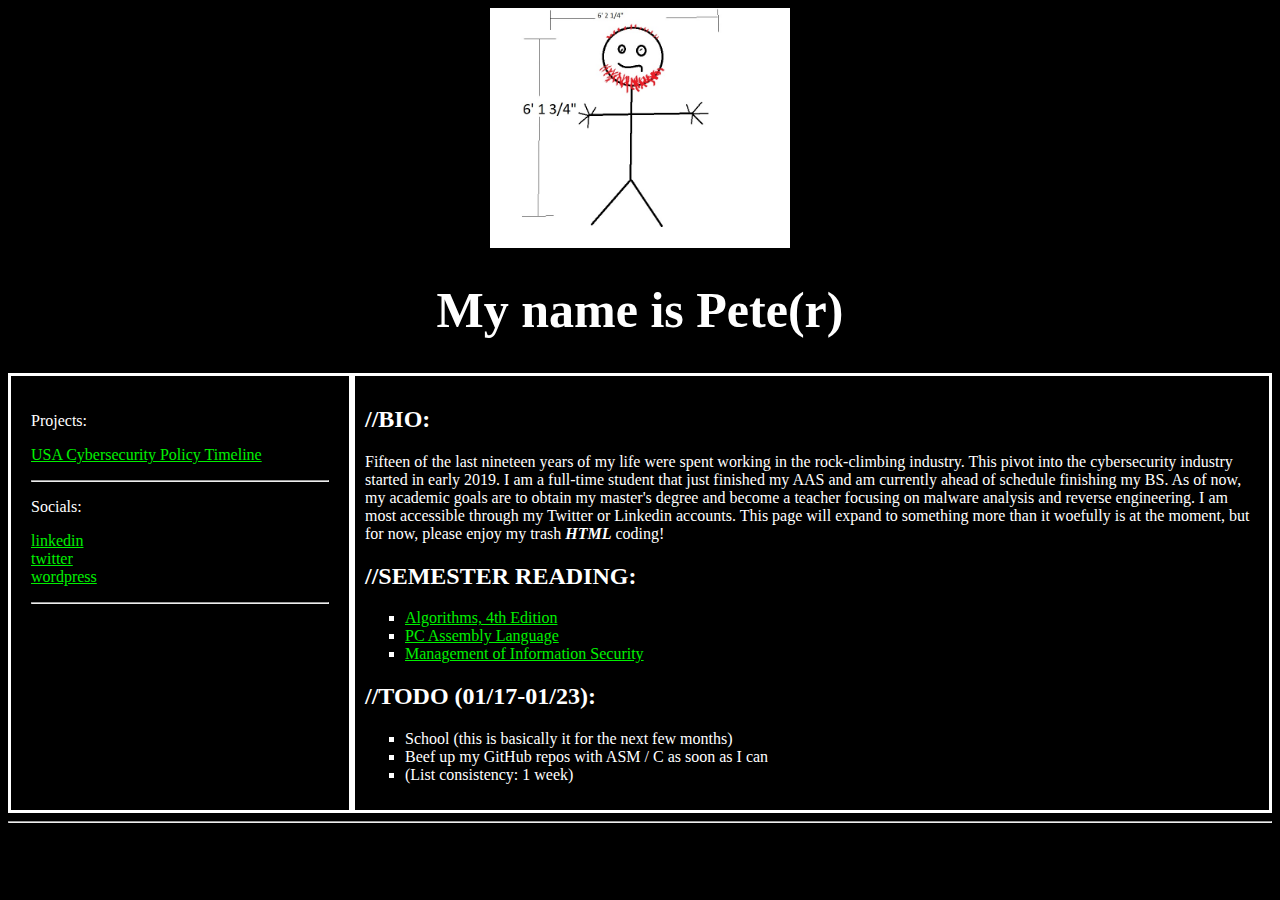
==== index.html @ eaf6519c "01.17.22-01.23.22" ====
<!DOCTYPE html>
<html>
  <head>
    <meta charset="utf-8">
    <link rel="stylesheet" type="text/css" href="docs/assets/css/main.css">
    <title>petepetepeter</title>
  </head>
  <body>
    <div class="title-image">
      <img class="pp" src="docs/assets/images/PetePic.jpg" style="width: 300px" alt="I am pretty.">
    </div>
    <header>
      <h1>My name is Pete(r)</h1>
    </header>
    <section>
      <nav>
        <p>Projects:</p>
        <ul>
          <li><a href=cyber_policy.html>USA Cybersecurity Policy Timeline</a></li>
        </ul>
        <hr>
        <p>Socials:</p>
        <ul>
          <li><a href="https://www.linkedin.com/in/peter-mackinnon/">linkedin</a></li>
          <li><a href="https://twitter.com/__p__e__t__e__">twitter</a></li>
          <li><a href="https://petepetepeter.wordpress.com">wordpress</a></li>
        </ul>
        <hr>
      </nav>
      <article>
        <h2>//BIO:</h2>
          <p>Fifteen of the last nineteen years of my life were spent working in the rock-climbing industry. This pivot into the cybersecurity industry started in early 2019. I am a full-time student that just finished my AAS and am currently ahead of schedule finishing my BS. As of now, my academic goals are to obtain my master's degree and become a teacher focusing on malware analysis and reverse engineering. I am most accessible through my Twitter or Linkedin accounts. This page will expand to something more than it woefully is at the moment, but for now, please enjoy my trash <b><i>HTML</i></b> coding!</p>

      <h2>//SEMESTER READING:</h2>
      <ul style="list-style-type: square">
        <li><a href="https://algs4.cs.princeton.edu/">Algorithms, 4th Edition</a></li>
        <li><a href="http://pacman128.github.io/pcasm/">PC Assembly Language</a></li>
        <li><a href="https://www.google.com/search?q=Management+of+Information+Security+6th+Edition">Management of Information Security</a></li>
      </ul>

      <h2>//TODO (01/17-01/23):</h2>
      <ul style="list-style-type: square">
        <li>School (this is basically it for the next few months)</li>
        <li>Beef up my GitHub repos with ASM / C as soon as I can</li>
        <li>(List consistency: 1 week)</li>
      </ul>

      </article>
    </section>
    <hr>
  </body>
</html>
---- docs/assets/css/main.css ----
* {
  box-sizing: border-box;
}
body {
  background-color: #000000;
  color: #ffffff;
}
.pp {
  margin: 0 auto;
  display: block;
}
header {
  background-color: #000000;
  padding: 0px;
  text-align: center;
  font-size: 25px;
  color: #ffffff;
}
section {
  display: -webkit-flex;
  display: flex;
}
nav {
  -webkit-flex: 1;
  -ms-flex: 1;
  flex: 1;
  background: #000000;
  padding: 20px;
  border:  3px solid white;
}
nav ul {
  list-style-type: none;
  padding: 0;
}
article {
  -webkit-flex: 3;
  -ms-flex: 3;
  flex: 3;
  background-color: #000000;
  padding: 10px;
  border:  3px solid white;
}
@media (max-width:  400px) {
  section {
    -webkit-flex-direction: column;
    flex-direction:  column;
  }
}

a:link {
  color: #00F000;
}

a:visited {
  color: #ff0000;
}
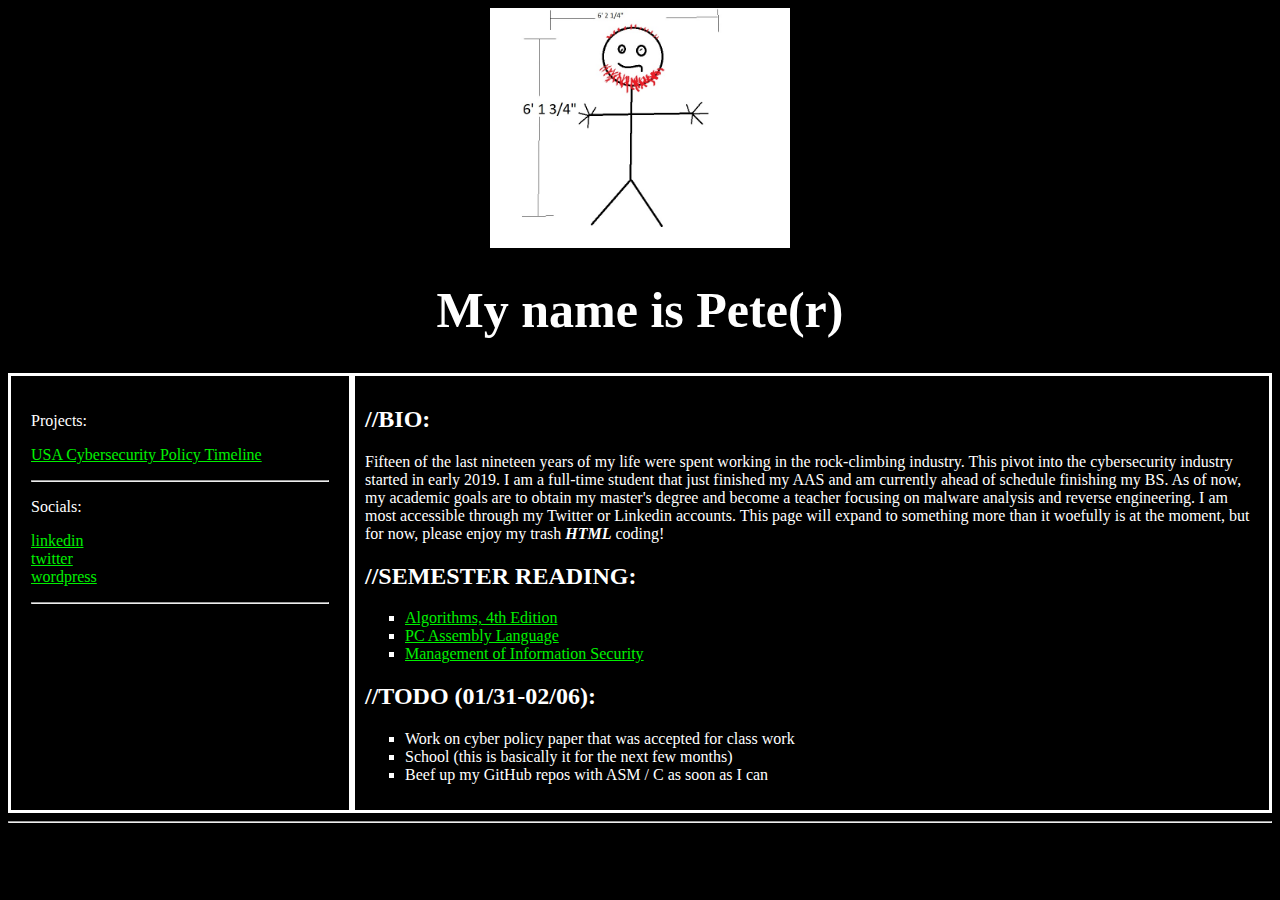
==== commit 60bc289f: "01.31.22-02.06.22" ====
--- a/index.html
+++ b/index.html
@@ -38,11 +38,11 @@
         <li><a href="https://www.google.com/search?q=Management+of+Information+Security+6th+Edition">Management of Information Security</a></li>
       </ul>
 
-      <h2>//TODO (01/17-01/23):</h2>
+      <h2>//TODO (01/31-02/06):</h2>
       <ul style="list-style-type: square">
+        <li>Work on cyber policy paper that was accepted for class work</li>
         <li>School (this is basically it for the next few months)</li>
         <li>Beef up my GitHub repos with ASM / C as soon as I can</li>
-        <li>(List consistency: 1 week)</li>
       </ul>
 
       </article>
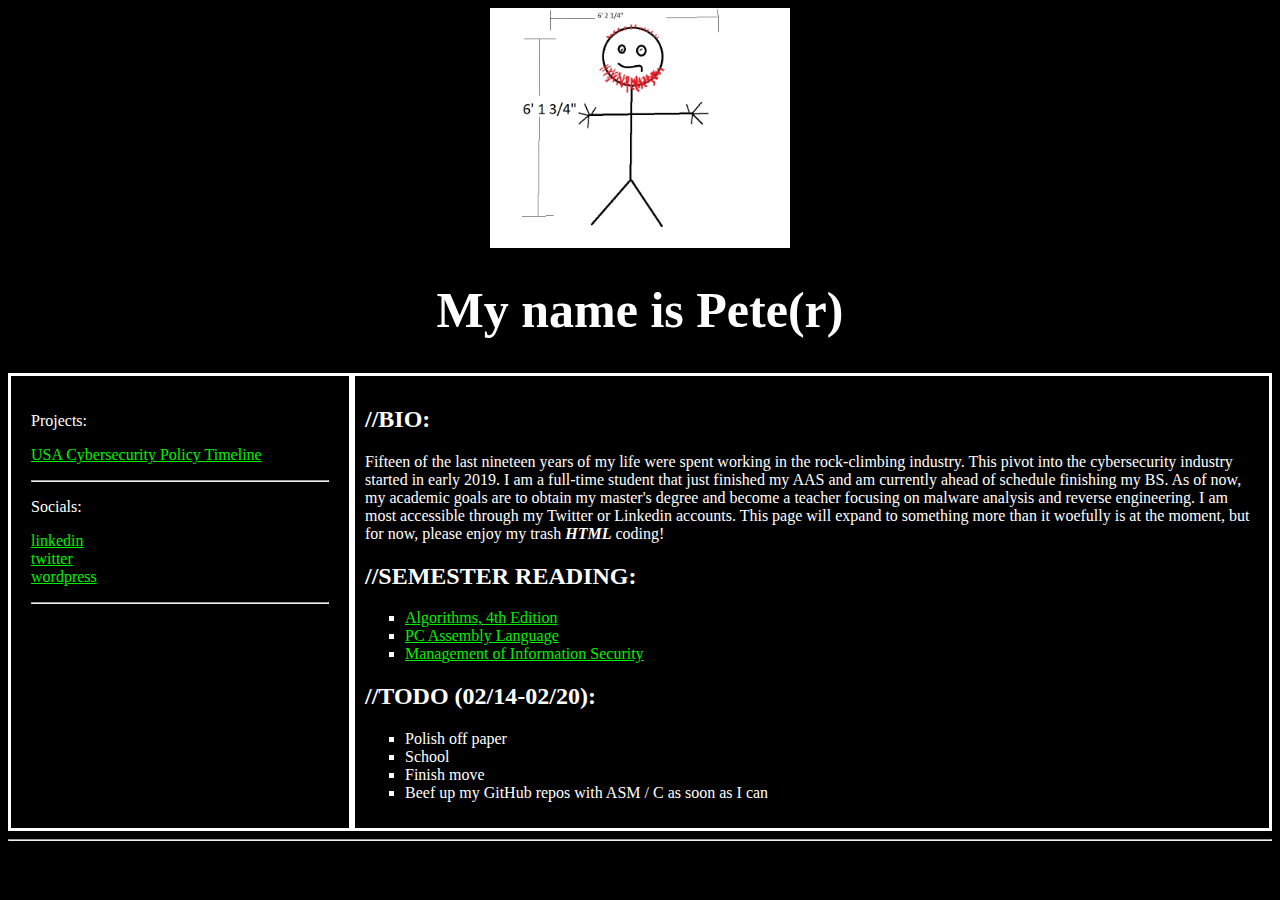
==== commit f1bd33f9: "02.14.22-02.20.22" ====
--- a/index.html
+++ b/index.html
@@ -38,10 +38,11 @@
         <li><a href="https://www.google.com/search?q=Management+of+Information+Security+6th+Edition">Management of Information Security</a></li>
       </ul>
 
-      <h2>//TODO (01/31-02/06):</h2>
+      <h2>//TODO (02/14-02/20):</h2>
       <ul style="list-style-type: square">
-        <li>Work on cyber policy paper that was accepted for class work</li>
-        <li>School (this is basically it for the next few months)</li>
+        <li>Polish off paper</li>
+        <li>School</li>
+        <li>Finish move</li>
         <li>Beef up my GitHub repos with ASM / C as soon as I can</li>
       </ul>
 
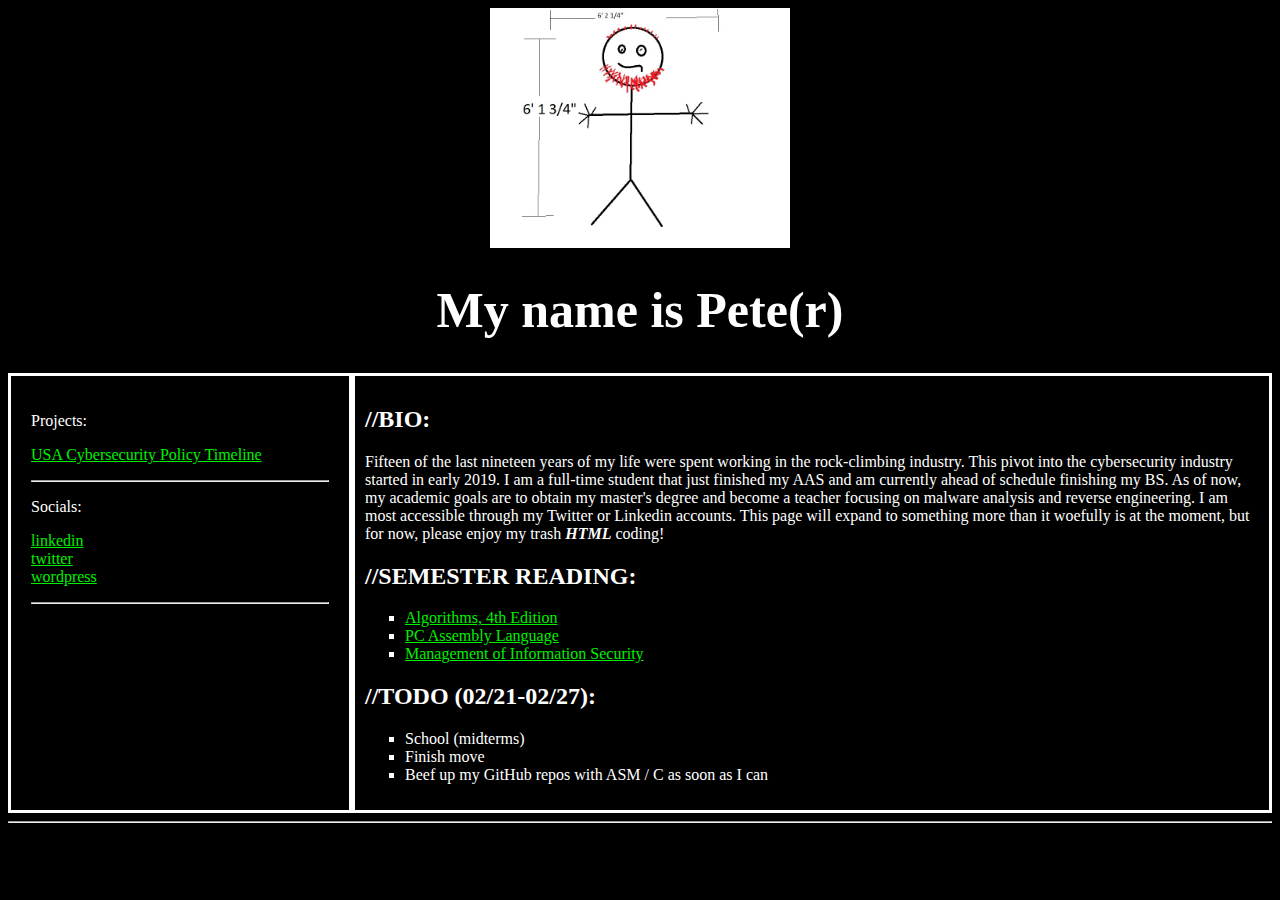
==== commit 6f278203: "02.21.22-02.27.22" ====
--- a/index.html
+++ b/index.html
@@ -38,10 +38,9 @@
         <li><a href="https://www.google.com/search?q=Management+of+Information+Security+6th+Edition">Management of Information Security</a></li>
       </ul>
 
-      <h2>//TODO (02/14-02/20):</h2>
+      <h2>//TODO (02/21-02/27):</h2>
       <ul style="list-style-type: square">
-        <li>Polish off paper</li>
-        <li>School</li>
+        <li>School (midterms)</li>
         <li>Finish move</li>
         <li>Beef up my GitHub repos with ASM / C as soon as I can</li>
       </ul>
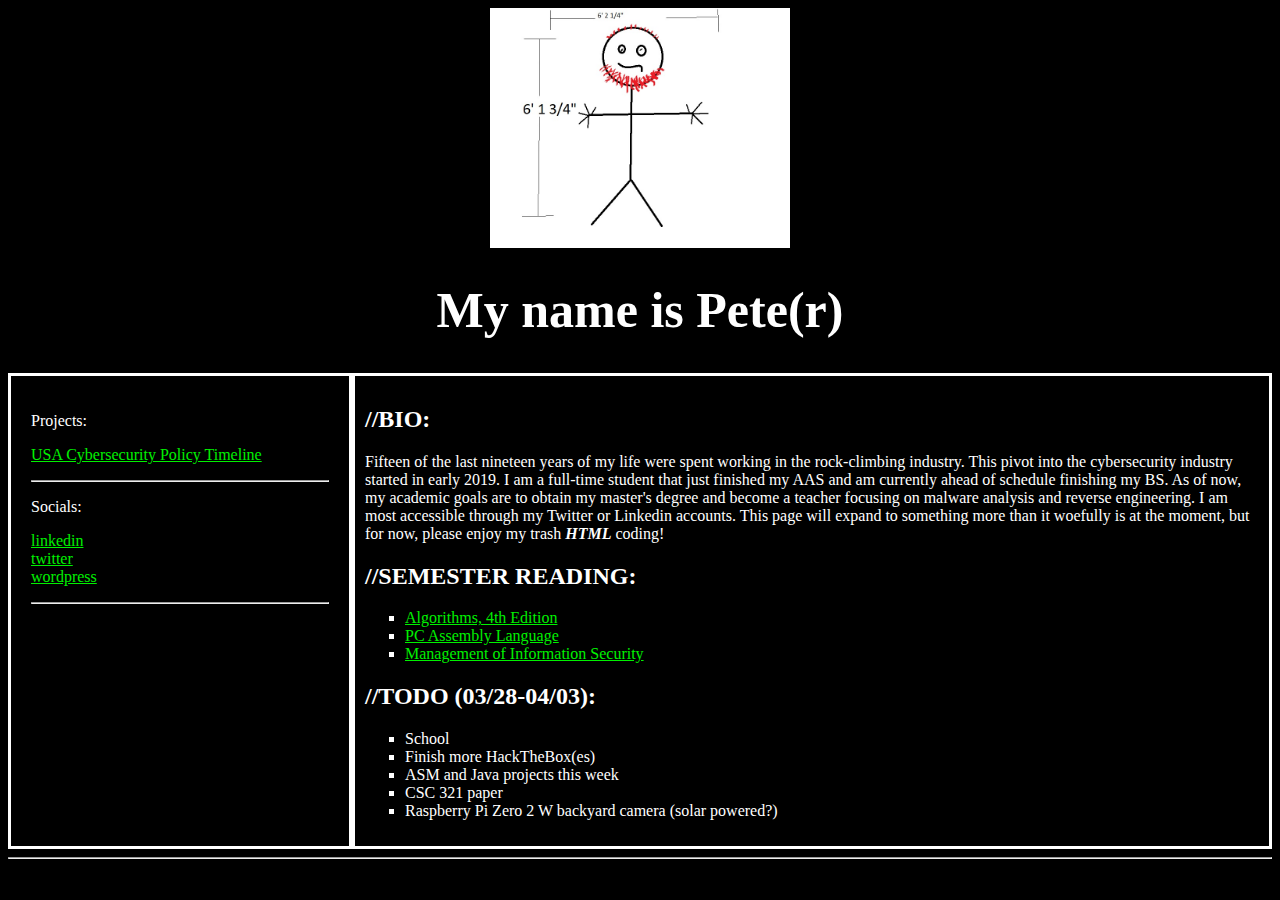
==== commit edbba696: "03.28.22-04.03.22" ====
--- a/index.html
+++ b/index.html
@@ -38,11 +38,13 @@
         <li><a href="https://www.google.com/search?q=Management+of+Information+Security+6th+Edition">Management of Information Security</a></li>
       </ul>
 
-      <h2>//TODO (02/21-02/27):</h2>
+      <h2>//TODO (03/28-04/03):</h2>
       <ul style="list-style-type: square">
-        <li>School (midterms)</li>
-        <li>Finish move</li>
-        <li>Beef up my GitHub repos with ASM / C as soon as I can</li>
+        <li>School</li>
+        <li>Finish more HackTheBox(es)</li>
+        <li>ASM and Java projects this week</li>
+        <li>CSC 321 paper</li>
+        <li>Raspberry Pi Zero 2 W backyard camera (solar powered?)</li>
       </ul>
 
       </article>
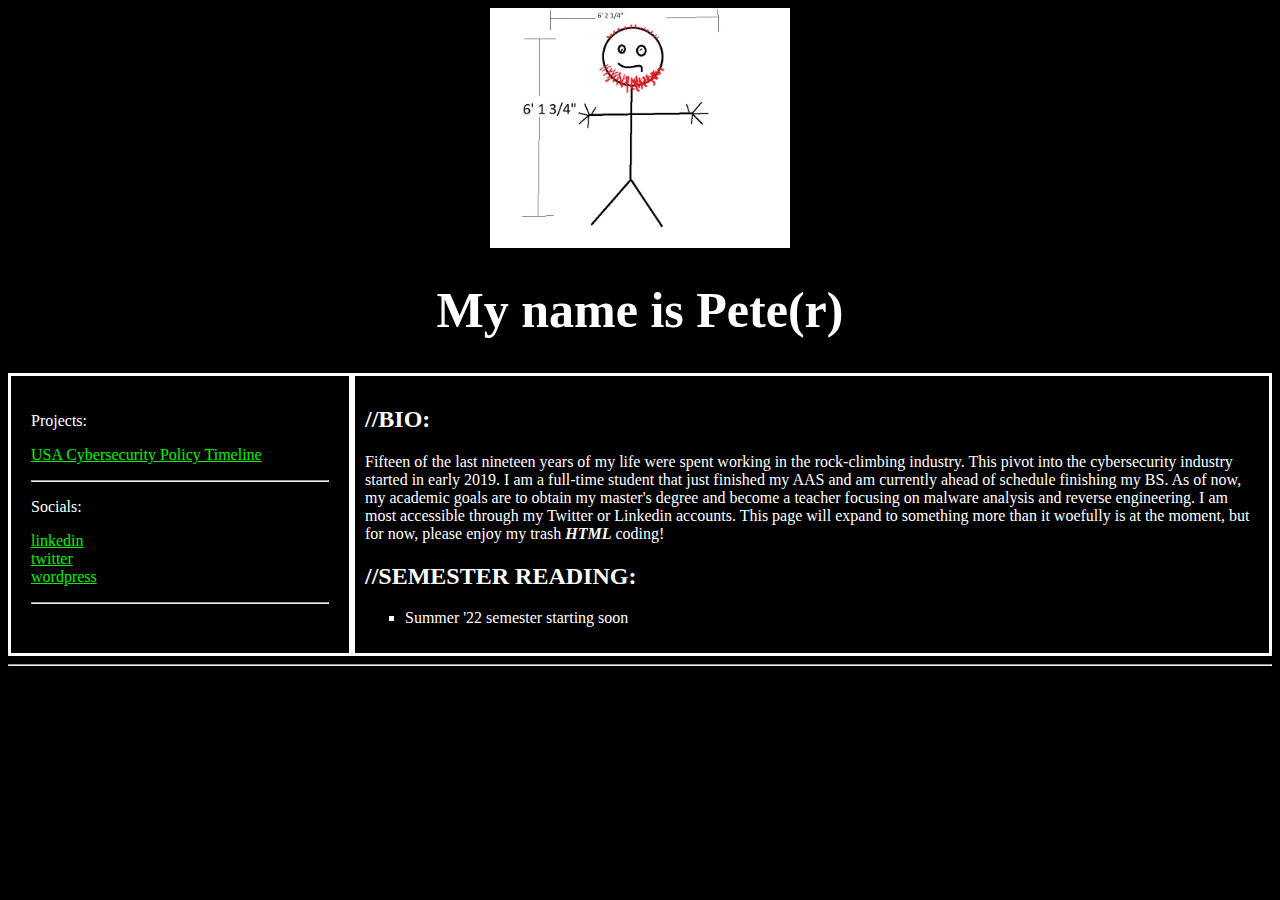
==== commit 4c1b5adf: "SUMMER" ====
--- a/index.html
+++ b/index.html
@@ -33,18 +33,7 @@
 
       <h2>//SEMESTER READING:</h2>
       <ul style="list-style-type: square">
-        <li><a href="https://algs4.cs.princeton.edu/">Algorithms, 4th Edition</a></li>
-        <li><a href="http://pacman128.github.io/pcasm/">PC Assembly Language</a></li>
-        <li><a href="https://www.google.com/search?q=Management+of+Information+Security+6th+Edition">Management of Information Security</a></li>
-      </ul>
-
-      <h2>//TODO (03/28-04/03):</h2>
-      <ul style="list-style-type: square">
-        <li>School</li>
-        <li>Finish more HackTheBox(es)</li>
-        <li>ASM and Java projects this week</li>
-        <li>CSC 321 paper</li>
-        <li>Raspberry Pi Zero 2 W backyard camera (solar powered?)</li>
+        <li>Summer '22 semester starting soon</li>
       </ul>
 
       </article>
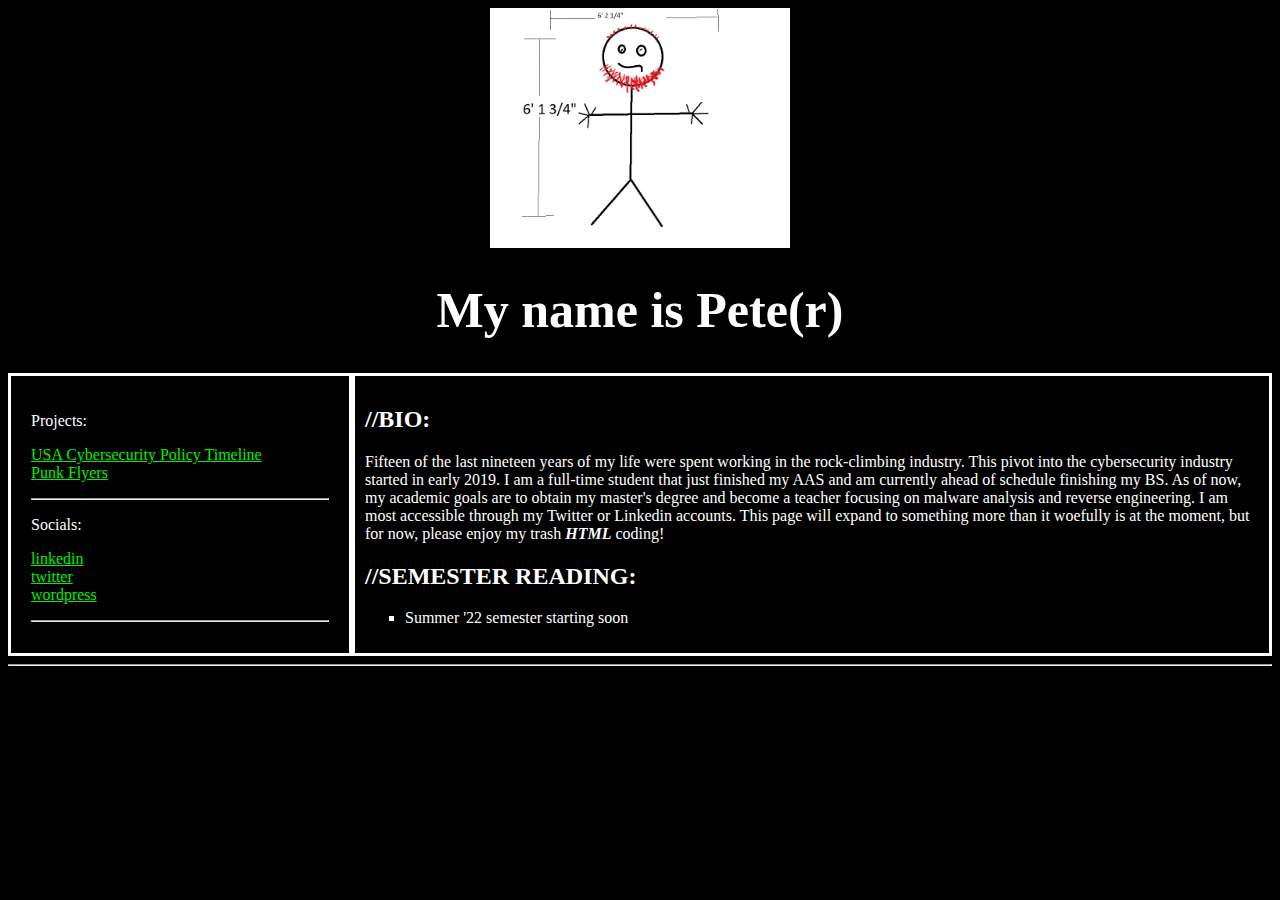
==== commit 56cf711d: "FLYER DUMPgit add index.html" ====
--- a/index.html
+++ b/index.html
@@ -17,6 +17,7 @@
         <p>Projects:</p>
         <ul>
           <li><a href=cyber_policy.html>USA Cybersecurity Policy Timeline</a></li>
+          <li><a href=fliers.html>Punk Flyers</a></li>
         </ul>
         <hr>
         <p>Socials:</p>
--- a/docs/assets/css/main.css
+++ b/docs/assets/css/main.css
@@ -53,4 +53,25 @@
 
 a:visited {
   color: #ff0000;
+}
+
+div.gallery {
+  margin: 5px;
+  border: 1px solid #ccc;
+  float: left;
+  width: 180px;
+}
+
+div.gallery:hover {
+  border: 1px solid #777;
+}
+
+div.gallery img {
+  width: 100%;
+  height: auto;
+}
+
+div.desc {
+  padding: 15px;
+  text-align: center;
 }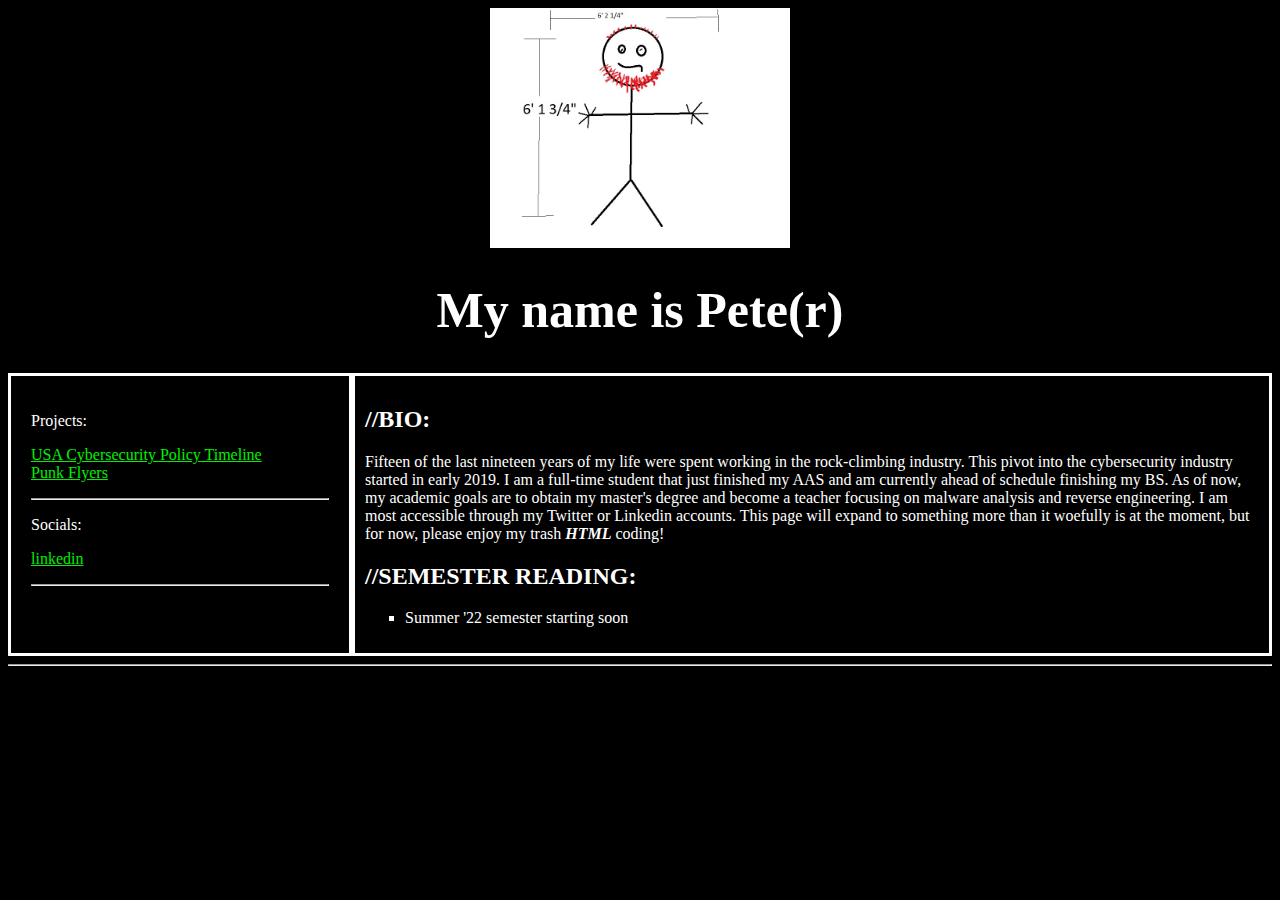
==== commit 0828349d: "removed dead links" ====
--- a/index.html
+++ b/index.html
@@ -23,8 +23,6 @@
         <p>Socials:</p>
         <ul>
           <li><a href="https://www.linkedin.com/in/peter-mackinnon/">linkedin</a></li>
-          <li><a href="https://twitter.com/__p__e__t__e__">twitter</a></li>
-          <li><a href="https://petepetepeter.wordpress.com">wordpress</a></li>
         </ul>
         <hr>
       </nav>
--- a/docs/assets/css/main.css
+++ b/docs/assets/css/main.css
@@ -53,25 +53,4 @@
 
 a:visited {
   color: #ff0000;
-}
-
-div.gallery {
-  margin: 5px;
-  border: 1px solid #ccc;
-  float: left;
-  width: 180px;
-}
-
-div.gallery:hover {
-  border: 1px solid #777;
-}
-
-div.gallery img {
-  width: 100%;
-  height: auto;
-}
-
-div.desc {
-  padding: 15px;
-  text-align: center;
 }